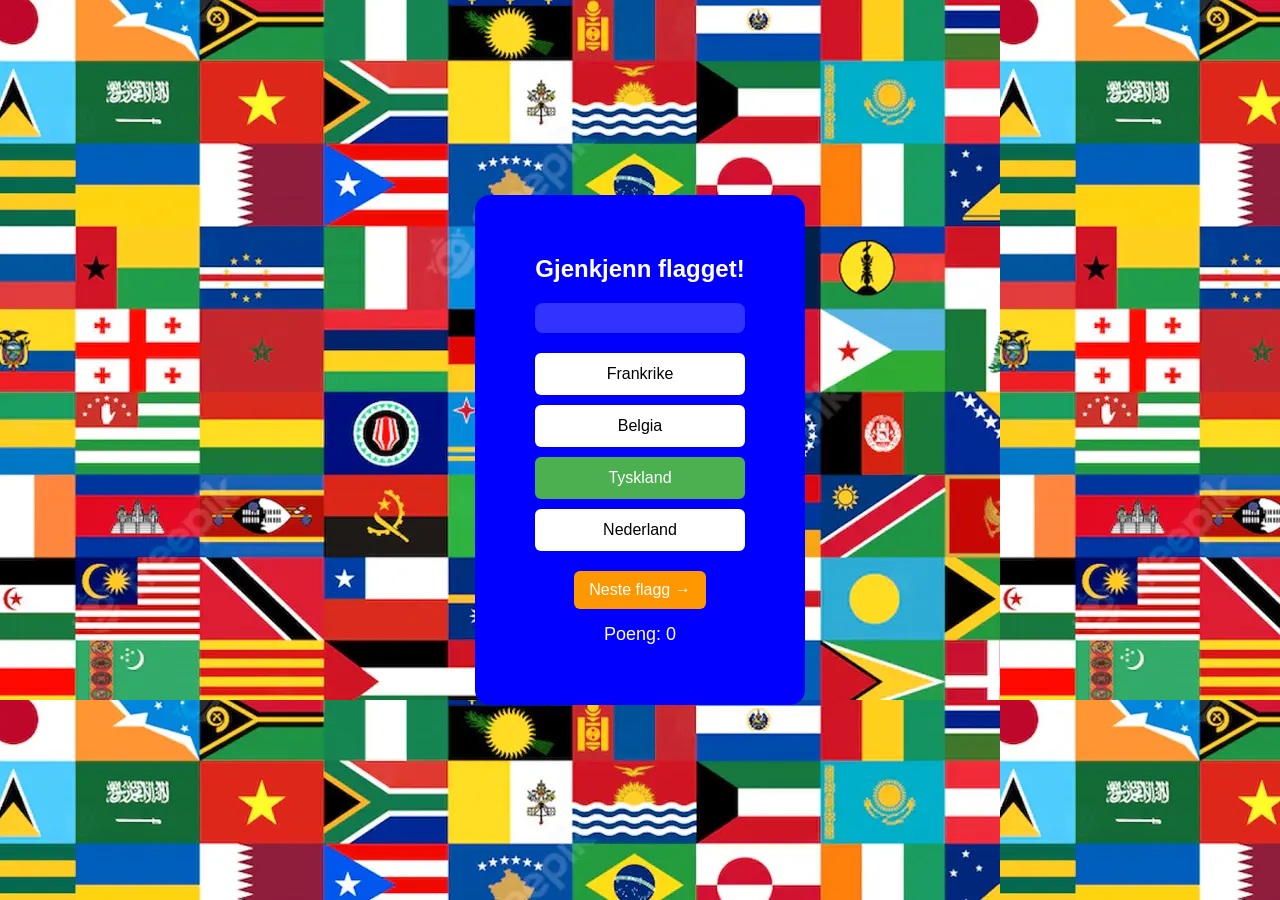
==== quizEasy.html @ a633258b "styles" ====
<!DOCTYPE html>
<html lang="no">
<head>
    <meta charset="UTF-8">
    <meta name="viewport" content="width=device-width, initial-scale=1.0">
    <title>Flaggquiz</title>
    <link rel="stylesheet" href="style.css">
</head>
<body>

    <div class="timer"></div>

    <div class="container_intro">
        <h1 class="quiz-title">Gjenkjenn flagget!</h1>
        
        <div class="flag-box">
            <img id="flag-image" src="">
        </div>

        <div class="options-container">
            <button class="option-btn">Frankrike</button>
            <button class="option-btn">Belgia</button>
            <button class="option-btn correct">Tyskland</button>
            <button class="option-btn">Nederland</button>
        </div>

        <button class="next-btn">Neste flagg →</button>

        <div class="score-box">
            <p>Poeng: <span id="score">0</span></p>
        </div>
    </div>

</body>
</html>
---- style.css ----
/* Minimal reset: */
* {
    margin: 0;
    padding: 0;
    box-sizing: border-box;
}

img {
    width: 100%;
}
/* End minimal CSS Reset */

body {
    font-family: Arial, sans-serif;
    background-image: url("bilder/bakgrunn.png");
    color: white;
    text-align: center;
    display: flex;
    justify-content: center;
    align-items: center;
    height: 100vh;
}

.container_intro{
    background-color: blue;
    padding: 60px;
    border-radius: 15px;
}

.buttons_intro {
    display: flex;
    flex-direction: column;
    gap: 15px;
    margin-top: 20px;
} 

.button_intro {
    display: inline-block;
    padding: 12px 20px;
    border-radius: 8px;
    font-size: 18px;
    font-weight: bold;
    text-decoration: none;
    transition: 0.3s;
    width: 200px;
    margin: auto;
    text-align: center;
}


.easy {
    background: green;
    color: white;
}

.easy:hover {
    background: green;
}

.medium {
    background: yellow;
    color: black;
}

.medium:hover {
    background: yellow;
}

.hard {
    background: red;
    color: white;
}

.hard:hover {
    background: red;
}


/*quizEasy*/

/* Generelle stiler */


/* Quiz-container */
.quiz-container {
    background: rgba(255, 255, 255, 0.1);
    padding: 30px;
    border-radius: 12px;
    box-shadow: 0px 4px 10px rgba(0, 0, 0, 0.2);
    text-align: center;
    width: 350px;
}

/* Quiz-tittel */
.quiz-title {
    font-size: 24px;
    margin-bottom: 20px;
}

/* Flagg-boks */
.flag-box {
    background: rgba(255, 255, 255, 0.2);
    padding: 15px;
    border-radius: 8px;
    display: flex;
    justify-content: center;
    align-items: center;
}

.flag-box img {
    width: 100%;
    max-width: 250px;
    border-radius: 8px;
}

/* Alternativ-knapper */
.options-container {
    display: flex;
    flex-direction: column;
    gap: 10px;
    margin-top: 20px;
}

.option-btn {
    background: white;
    color: black;
    border: none;
    padding: 12px;
    border-radius: 6px;
    cursor: pointer;
    font-size: 16px;
    transition: 0.3s;
}

.option-btn:hover {
    background: lightgray;
}

/* Korrekt svar (kan aktiveres med JavaScript) */
.correct {
    background: #4CAF50;
    color: white;
}

/* Neste-knapp */
.next-btn {
    background: #ff9800;
    color: white;
    border: none;
    padding: 10px 15px;
    font-size: 16px;
    border-radius: 6px;
    cursor: pointer;
    margin-top: 20px;
}

.next-btn:hover {
    background: #e68900;
}


.score-box {
    margin-top: 15px;
    font-size: 18px;
}
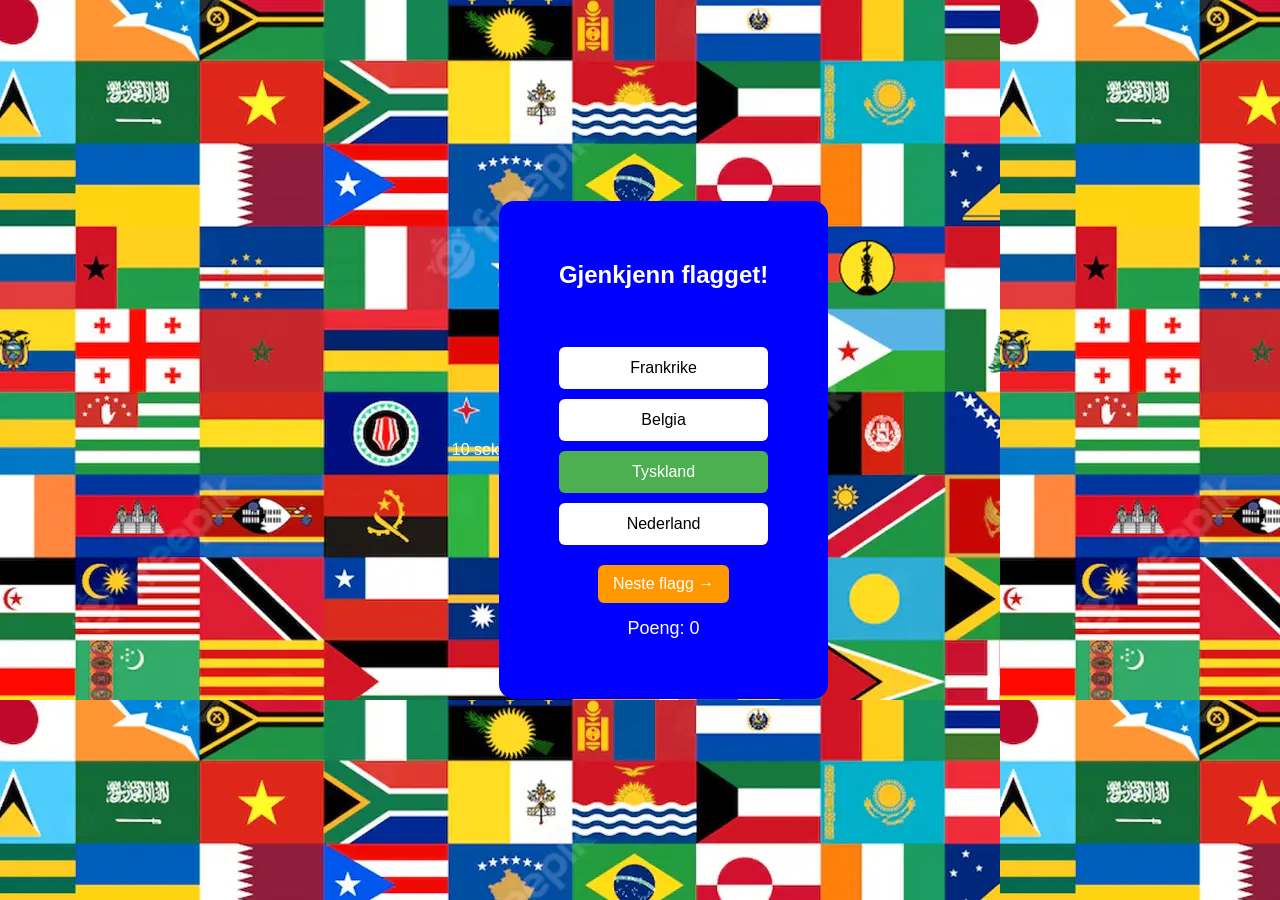
==== commit 43479e9c: "KLOKK" ====
--- a/quizEasy.html
+++ b/quizEasy.html
@@ -8,12 +8,14 @@
 </head>
 <body>
 
-    <div class="timer"></div>
+    <div>
+        <p id="klokke">10 sek</p>
+    </div>
 
     <div class="container_intro">
         <h1 class="quiz-title">Gjenkjenn flagget!</h1>
         
-        <div class="flag-box">
+        <div class="flagg-box">
             <img id="flag-image" src="">
         </div>
 
@@ -24,12 +26,14 @@
             <button class="option-btn">Nederland</button>
         </div>
 
-        <button class="next-btn">Neste flagg →</button>
+        <button id="next-btn">Neste flagg →</button>
 
         <div class="score-box">
             <p>Poeng: <span id="score">0</span></p>
         </div>
     </div>
 
+
+    <script> src="quiz.js"  </script>
 </body>
 </html>
--- a/style.css
+++ b/style.css
@@ -143,7 +143,7 @@
 }
 
 /* Neste-knapp */
-.next-btn {
+#next-btn {
     background: #ff9800;
     color: white;
     border: none;
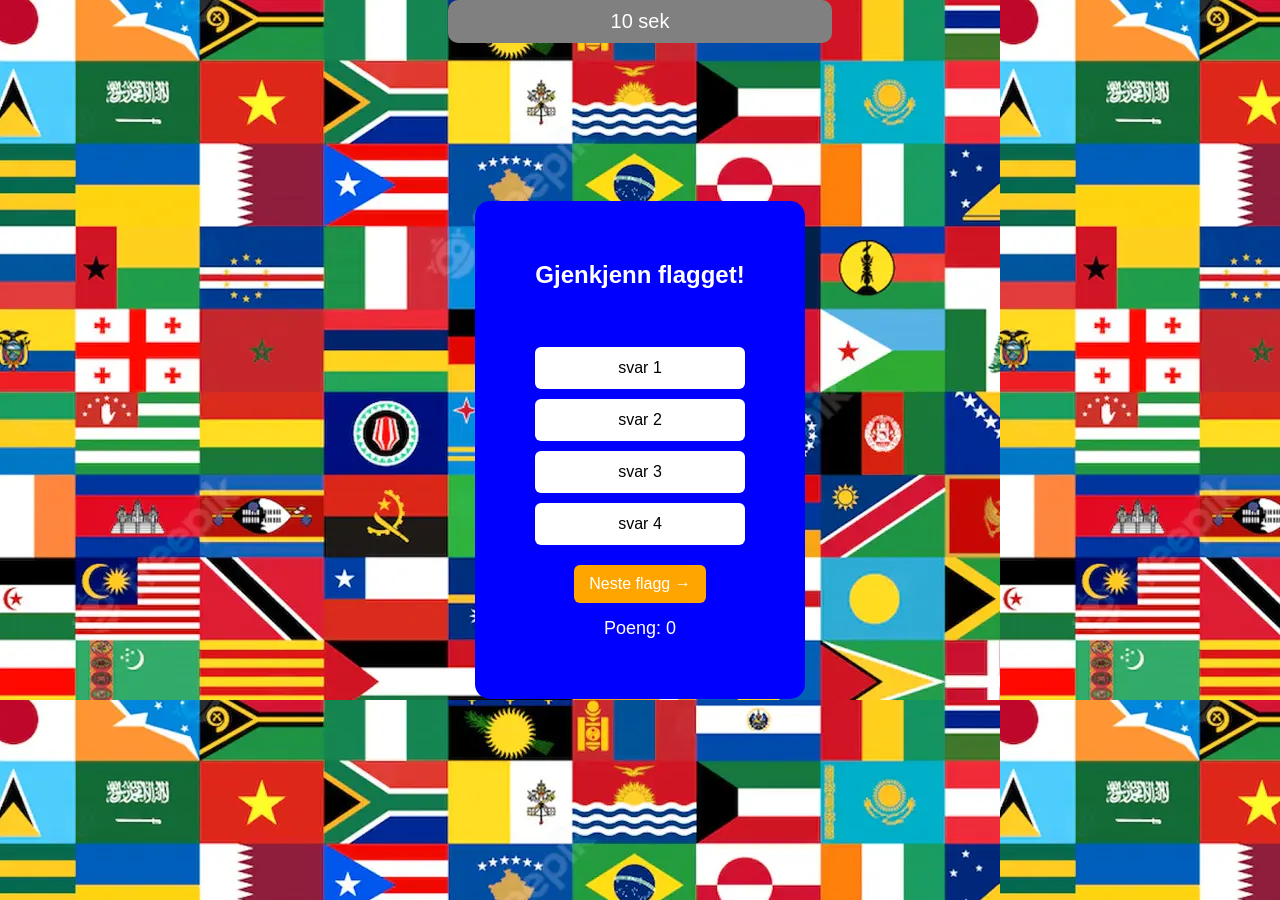
==== commit a5c3cb45: "k" ====
--- a/quizEasy.html
+++ b/quizEasy.html
@@ -20,10 +20,10 @@
         </div>
 
         <div class="options-container">
-            <button class="option-btn">Frankrike</button>
-            <button class="option-btn">Belgia</button>
-            <button class="option-btn correct">Tyskland</button>
-            <button class="option-btn">Nederland</button>
+            <button class="option-btn">svar 1</button>
+            <button class="option-btn">svar 2</button>
+            <button class="option-btn">svar 3</button>
+            <button class="option-btn">svar 4</button>
         </div>
 
         <button id="next-btn">Neste flagg →</button>
--- a/style.css
+++ b/style.css
@@ -78,10 +78,10 @@
 
 /*quizEasy*/
 
-/* Generelle stiler */
 
 
-/* Quiz-container */
+
+
 .quiz-container {
     background: rgba(255, 255, 255, 0.1);
     padding: 30px;
@@ -91,13 +91,13 @@
     width: 350px;
 }
 
-/* Quiz-tittel */
+
 .quiz-title {
     font-size: 24px;
     margin-bottom: 20px;
 }
 
-/* Flagg-boks */
+
 .flag-box {
     background: rgba(255, 255, 255, 0.2);
     padding: 15px;
@@ -113,7 +113,7 @@
     border-radius: 8px;
 }
 
-/* Alternativ-knapper */
+
 .options-container {
     display: flex;
     flex-direction: column;
@@ -136,15 +136,10 @@
     background: lightgray;
 }
 
-/* Korrekt svar (kan aktiveres med JavaScript) */
-.correct {
-    background: #4CAF50;
-    color: white;
-}
 
-/* Neste-knapp */
+
 #next-btn {
-    background: #ff9800;
+    background: orange;
     color: white;
     border: none;
     padding: 10px 15px;
@@ -155,7 +150,7 @@
 }
 
 .next-btn:hover {
-    background: #e68900;
+    background: orange;
 }
 
 
@@ -163,3 +158,18 @@
     margin-top: 15px;
     font-size: 18px;
 }
+
+#klokke {
+    position: absolute;
+    top: 0;
+    left: 0;
+    width: 30%;
+    background-color: gray;
+    color: white;
+    text-align: center;
+    padding: 10px;
+    font-size: 20px;
+    left: 50%;
+    transform: translateX(-50%);
+    border-radius: 10px;
+}
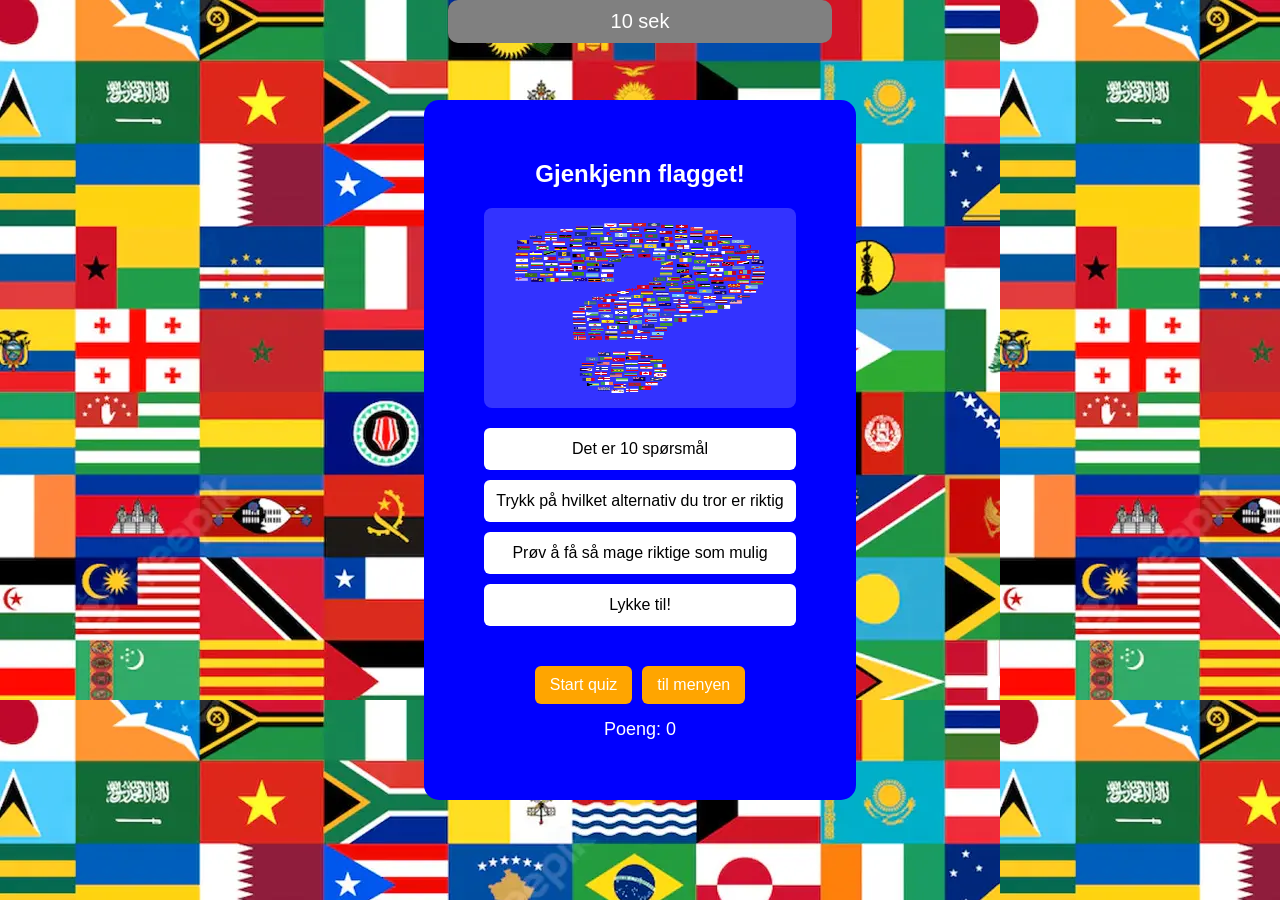
==== commit dd9f3269: "ferdig" ====
--- a/quizEasy.html
+++ b/quizEasy.html
@@ -16,17 +16,20 @@
         <h1 class="quiz-title">Gjenkjenn flagget!</h1>
         
         <div class="flagg-box">
-            <img id="flag-image" src="">
+            <img id="flagg-image" src="bilder/forside.png">
         </div>
 
-        <div class="options-container">
-            <button class="option-btn">svar 1</button>
-            <button class="option-btn">svar 2</button>
-            <button class="option-btn">svar 3</button>
-            <button class="option-btn">svar 4</button>
+        <div id="alternativer-knapper">
+            <button class="alternativ-btn">Det er 10 spørsmål</button>
+            <button class="alternativ-btn">Trykk på hvilket alternativ du tror er riktig</button>
+            <button class="alternativ-btn">Prøv å få så mage riktige som mulig</button>
+            <button class="alternativ-btn">Lykke til!</button>
         </div>
 
-        <button id="next-btn">Neste flagg →</button>
+        <div style="display: flex; justify-content: center; gap: 10px; margin-top: 20px;">
+            <button id="neste-btn">Neste flagg →</button>
+            <a href="quizLandingSlide.html"><button id="meny-btn"> til menyen</button></a>
+        </div>
 
         <div class="score-box">
             <p>Poeng: <span id="score">0</span></p>
@@ -34,6 +37,7 @@
     </div>
 
 
-    <script> src="quiz.js"  </script>
+    <script src="quiz.js"></script>
+
 </body>
 </html>
--- a/style.css
+++ b/style.css
@@ -1,4 +1,4 @@
-/* Minimal reset: */
+
 * {
     margin: 0;
     padding: 0;
@@ -8,7 +8,7 @@
 img {
     width: 100%;
 }
-/* End minimal CSS Reset */
+
 
 body {
     font-family: Arial, sans-serif;
@@ -98,7 +98,7 @@
 }
 
 
-.flag-box {
+.flagg-box {
     background: rgba(255, 255, 255, 0.2);
     padding: 15px;
     border-radius: 8px;
@@ -107,21 +107,22 @@
     align-items: center;
 }
 
-.flag-box img {
+#flagg-image {
     width: 100%;
     max-width: 250px;
     border-radius: 8px;
+    max-height: 170px;
 }
 
 
-.options-container {
+#alternativer-knapper {
     display: flex;
     flex-direction: column;
     gap: 10px;
     margin-top: 20px;
 }
 
-.option-btn {
+.alternativ-btn {
     background: white;
     color: black;
     border: none;
@@ -132,13 +133,24 @@
     transition: 0.3s;
 }
 
-.option-btn:hover {
+.alternativ-btn:hover {
     background: lightgray;
 }
 
 
 
-#next-btn {
+#neste-btn {
+    background: orange;
+    color: white;
+    border: none;
+    padding: 10px 15px;
+    font-size: 16px;
+    border-radius: 6px;
+    cursor: pointer;
+    margin-top: 20px;
+}
+
+#meny-btn {
     background: orange;
     color: white;
     border: none;
@@ -169,7 +181,6 @@
     text-align: center;
     padding: 10px;
     font-size: 20px;
-    left: 50%;
-    transform: translateX(-50%);
+    left: 35%;
     border-radius: 10px;
 }
